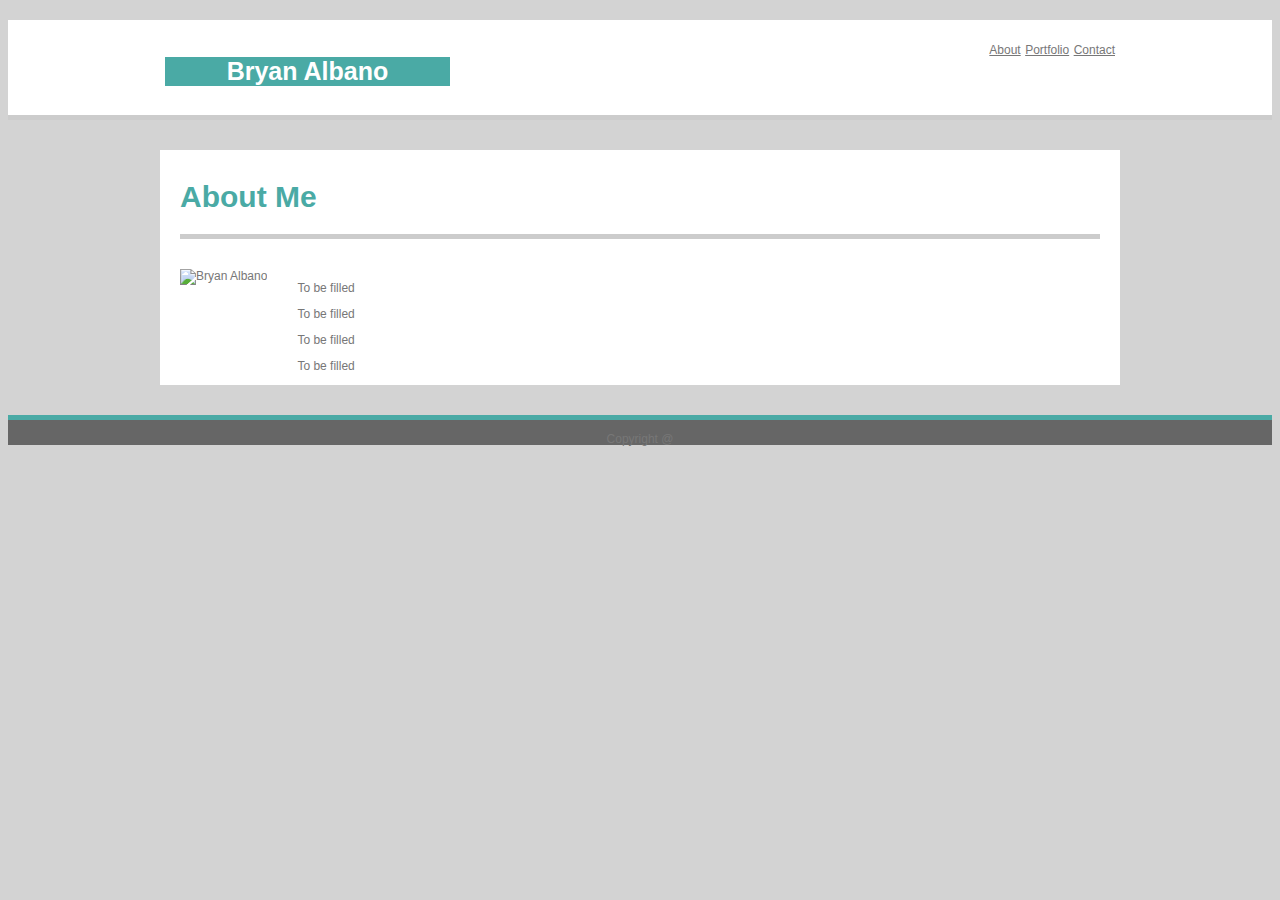
==== index.html @ 80787995 "adding initial files" ====
<!DOCTYPE html>
<html lang="en">

    <head>
        <meta charset="utf-8">
        <title>Bryan Albano's Portfolio</title>
        <link rel="stylesheet" href="reset.css">
        <link rel="stylesheet" type="text/css" href="assets/css/styles.css">     
    </head>
        
    <body>
        <header>
            <div class="container clearfix">
                <section>
                        <h1 class="name">
                            Bryan Albano
                        </h1>
                </section>
                <nav class="primary-nav">
                    <a href="index.html">About</a>
                    <a href="portfolio.html">Portfolio</a>
                    <a href="contact.html">Contact</a>
                </nav>
            </div>
        </header>

        <div class="container main-layout clearfix">
            <h3>
                About Me
            </h3>

            <section class="bio-img">
                <img src="assets/images/me.png" alt="Bryan Albano"/>
            </section>

            <section class="bio-text">
                <p>To be filled</p>
                <p>To be filled</p>
                <p>To be filled</p>
                <p>To be filled</p>
            </section>
        </div>

        <footer>
            <p>
                Copyright @
            </p>
        </footer>

    </body>

</html>
---- assets/css/styles.css ----
*{
    box-sizing: border-box;
    color: #777777;
    font-family: 'Arial', 'Helvetica Neue', Arial, Helvetica, sans-serif;
    font-size: 12px;
    /* text-align: center; */
}

/*
=============
Custom Styles
=============
*/
body{
    background-color: lightgray;
}

header{
    padding: 20px 0;
    margin: 20px 0;
    height: 100px;
    width: 100%;
    background-color: #ffffff;
    border-bottom: 5px solid #cccccc;
}

h3{
    color: #4aaaa5;
    font-size: 30px;
    padding: 30px 0 20px 0;
    border-bottom: 5px solid #cccccc;
    text-align: left;
}

footer{
    background-color: #666666;
    color:#ffffff;
    text-align: center;
    height: 30px;
    border-top: 5px solid #4aaaa5;
    margin-top: 30px;
}

/*
=============
ClearFix
=============
*/
.clearfix:before,
.clearfix:after{
    content: "";
    display: block;
}
.clearfix:after{
    clear: both;
}

/*
=================
Main Layout
=================
*/
.container{
    position: relative;
    margin: 0 auto;
    width: 960px;
    padding-left: 5px;
    padding-right: 5px;  
    /* border: 5px solid black;  */
}

.main-layout{
    background-color: #ffffff;
    padding: 0 20px;
}

/*
==================
Primary Header
==================
*/
.name{
    /* position: absolute; */
    background-color: #4aaaa5;
    color: #ffffff;
    text-align: center;
    font-size: 25px;
    float: left;
    width: 30%;
    height: 100%;
    /* padding: 30px 0; */
}

.primary-nav{
    float: right;
    width: 33%;
    font-size: 16px;
    text-align: right;
}

.primary-nav a:hover{
    color: purple;   
}

.box{
    position: fixed;
    background-color: orange;
    height: 100%;
    width: 33%;
    top: 0;
    left: 0;
}

/*
====================
Bio
====================
*/
.bio-img{
    margin-right: 30px;
    float: left;
}

.bio-text{
    float: left;
}

/*
=====================
Contact
=====================
*/
.contact{
    text-align: left;
}
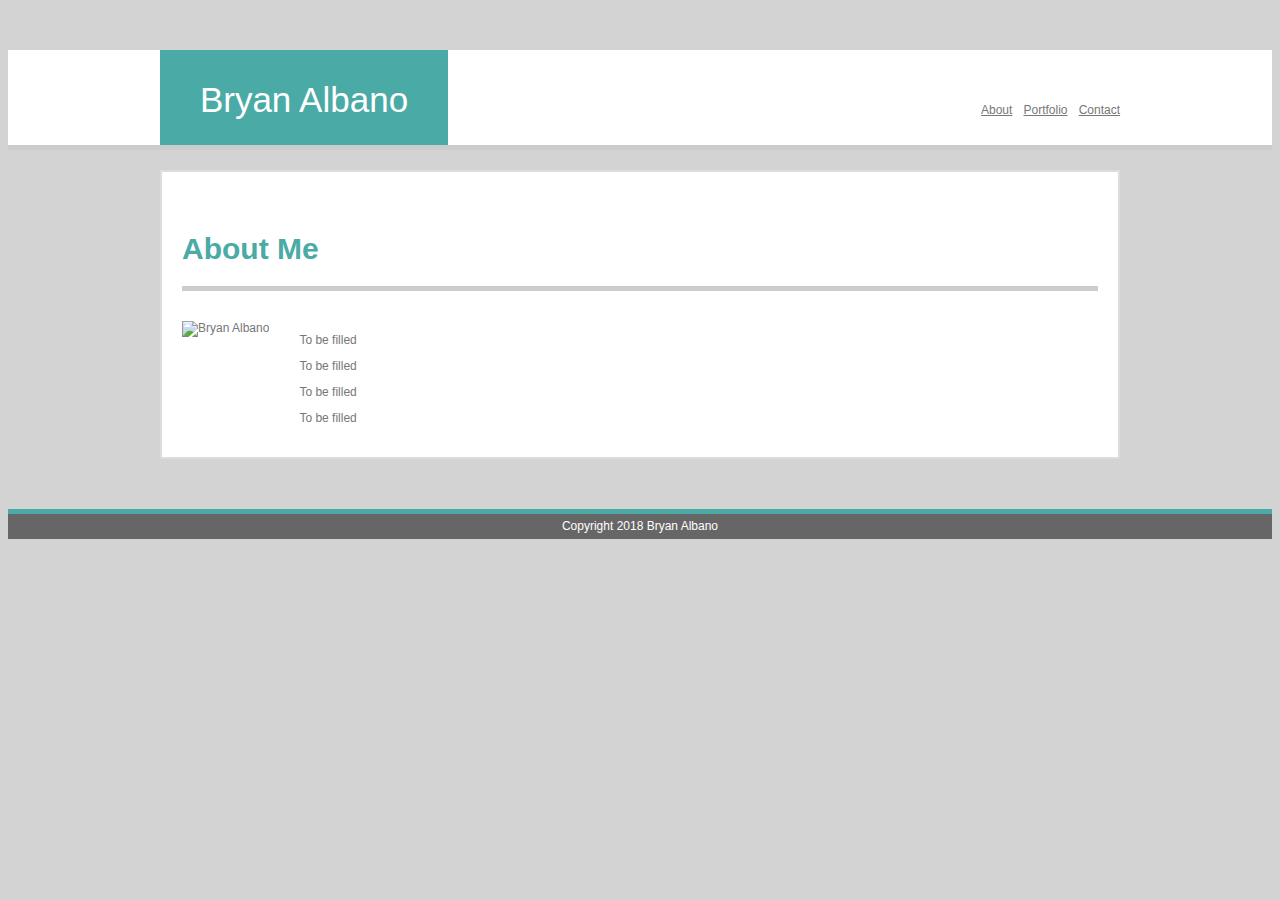
==== commit 85d563a0: "almost done" ====
--- a/index.html
+++ b/index.html
@@ -10,12 +10,10 @@
         
     <body>
         <header>
-            <div class="container clearfix">
-                <section>
-                        <h1 class="name">
-                            Bryan Albano
-                        </h1>
-                </section>
+            <div class="container">
+                <section class="name">
+                        Bryan Albano                        
+               </section>
                 <nav class="primary-nav">
                     <a href="index.html">About</a>
                     <a href="portfolio.html">Portfolio</a>
@@ -42,9 +40,7 @@
         </div>
 
         <footer>
-            <p>
-                Copyright @
-            </p>
+            Copyright 2018 Bryan Albano
         </footer>
 
     </body>
--- a/assets/css/styles.css
+++ b/assets/css/styles.css
@@ -4,7 +4,7 @@
     color: #777777;
     font-family: 'Arial', 'Helvetica Neue', Arial, Helvetica, sans-serif;
     font-size: 12px;
-    /* text-align: center; */
+    text-align: center;
 }
 
 /*
@@ -17,7 +17,7 @@
 }
 
 header{
-    padding: 20px 0;
+    /* padding: 20px 0; */
     margin: 20px 0;
     height: 100px;
     width: 100%;
@@ -25,6 +25,34 @@
     border-bottom: 5px solid #cccccc;
 }
 
+footer{
+    background-color: #666666;
+    color:#ffffff;
+    text-align: center;
+    line-height: 25px;
+    height: 30px;
+    border-top: 5px solid #4aaaa5;
+    /* margin-top: 30px; */
+}
+
+input{
+    text-align: left;
+}
+
+textarea {
+    width: 100%;
+    height: 300px;
+}
+
+table{
+    width: 50%;
+}
+
+/*
+==============
+Typograph
+==============
+*/
 h3{
     color: #4aaaa5;
     font-size: 30px;
@@ -33,13 +61,8 @@
     text-align: left;
 }
 
-footer{
-    background-color: #666666;
-    color:#ffffff;
-    text-align: center;
-    height: 30px;
-    border-top: 5px solid #4aaaa5;
-    margin-top: 30px;
+h4{
+    text-align: left;
 }
 
 /*
@@ -62,17 +85,17 @@
 =================
 */
 .container{
-    position: relative;
-    margin: 0 auto;
+    /* position: relative; */
+    margin: 0 auto 50px auto;
     width: 960px;
-    padding-left: 5px;
-    padding-right: 5px;  
-    /* border: 5px solid black;  */
+    text-align: left;
+
 }
 
 .main-layout{
     background-color: #ffffff;
-    padding: 0 20px;
+    border: 2px solid #dddddd;
+    padding: 0 20px 20px 20px;
 }
 
 /*
@@ -81,35 +104,26 @@
 ==================
 */
 .name{
-    /* position: absolute; */
     background-color: #4aaaa5;
     color: #ffffff;
     text-align: center;
-    font-size: 25px;
+    font-size: 35px;
+    line-height: 100px;
     float: left;
     width: 30%;
-    height: 100%;
-    /* padding: 30px 0; */
+    height: 95px;
 }
 
 .primary-nav{
     float: right;
-    width: 33%;
-    font-size: 16px;
+    width: 40%;
+    font-size: 40px;
+    line-height: 100px;
     text-align: right;
 }
 
 .primary-nav a:hover{
     color: purple;   
-}
-
-.box{
-    position: fixed;
-    background-color: orange;
-    height: 100%;
-    width: 33%;
-    top: 0;
-    left: 0;
 }
 
 /*
@@ -128,10 +142,52 @@
 
 /*
 =====================
+Portfolio
+=====================
+*/
+/* use absolute for the named boxes over the images */
+
+.portfolio-pic{
+    width: 300px;
+    height: 200px;
+    position: relative;
+    float: left;
+    margin-right: 30px;
+    margin-bottom: 30px;
+}
+
+.game-logo{
+    position: absolute;
+    background-color: #4aaaa5;
+    color: #ffffff;
+    line-height: 40px;
+    width: 100%;
+    height: 50px;
+    font-size: 30px;
+    bottom: 10px;
+    left: 0;
+}
+
+/*
+=====================
 Contact
 =====================
 */
-.contact{
+.contact-layout {
     text-align: left;
+    width: 66%;
+    height: 100%;
 }
 
+/* .contact-container{
+
+    margin: 0 auto;
+    width: 66%;
+} */
+
+.contact input,
+.contact textarea {
+    width: 100%;
+    border: 1px solid black;
+}
+
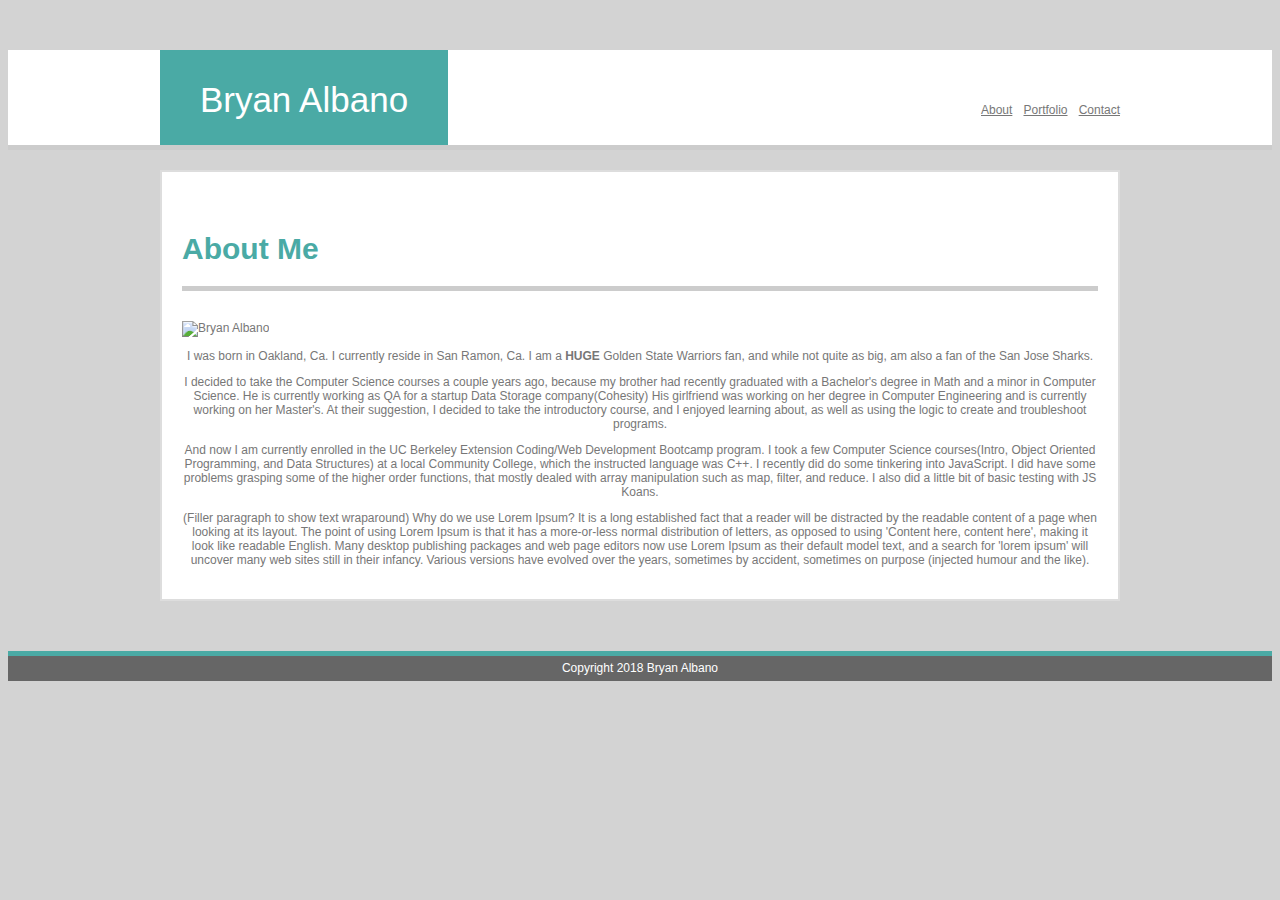
==== commit 23109c45: "added Submit button on Contact page, as well as an alternate gradient background" ====
--- a/index.html
+++ b/index.html
@@ -7,8 +7,9 @@
         <link rel="stylesheet" href="reset.css">
         <link rel="stylesheet" type="text/css" href="assets/css/styles.css">     
     </head>
-        
+       
     <body>
+    <!-- <body class="alt-background"> -->
         <header>
             <div class="container">
                 <section class="name">
@@ -28,14 +29,35 @@
             </h3>
 
             <section class="bio-img">
-                <img src="assets/images/me.png" alt="Bryan Albano"/>
+                <img src="assets/images/me.png" alt="Bryan Albano">
             </section>
 
             <section class="bio-text">
-                <p>To be filled</p>
-                <p>To be filled</p>
-                <p>To be filled</p>
-                <p>To be filled</p>
+                <p>I was born in Oakland, Ca.  I currently reside in San Ramon, Ca.  I am a <strong>HUGE</strong> Golden State Warriors fan,
+                    and while not quite as big, am also a fan of the San Jose Sharks.
+                </p>
+
+                <p>I decided to take the Computer Science courses a couple years ago, because my brother had recently graduated with a Bachelor's
+                    degree in Math and a minor in Computer Science.  He is currently working as QA for a startup Data Storage company(Cohesity)
+                    His girlfriend was working on her degree in Computer Engineering and is currently working on her Master's.  At their suggestion, 
+                    I decided to take the introductory course, and I enjoyed learning about, as well as using the logic to create and troubleshoot programs.    
+                </p>
+
+                <p> And now I am currently enrolled in the UC Berkeley Extension Coding/Web Development Bootcamp program.  I took a few Computer Science
+                    courses(Intro, Object Oriented Programming, and Data Structures) at a local Community College, which the instructed language
+                    was C++.  I recently did do some tinkering into JavaScript.  I did have some problems grasping some of the higher order functions,
+                    that mostly dealed with array manipulation such as map, filter, and reduce.  I also did a little bit of basic testing with 
+                    JS Koans.
+                </p>
+
+                <p>
+                    (Filler paragraph to show text wraparound)  Why do we use Lorem Ipsum?
+                    It is a long established fact that a reader will be distracted by the readable content of a page when looking at its layout. The point 
+                    of using Lorem Ipsum is that it has a more-or-less normal distribution of letters, as opposed to using 'Content here, content here', 
+                    making it look like readable English. Many desktop publishing packages and web page editors now use Lorem Ipsum as their default model text, 
+                    and a search for 'lorem ipsum' will uncover many web sites still in their infancy. Various versions have evolved over the years, sometimes by accident, 
+                    sometimes on purpose (injected humour and the like).
+                </p>
             </section>
         </div>
 
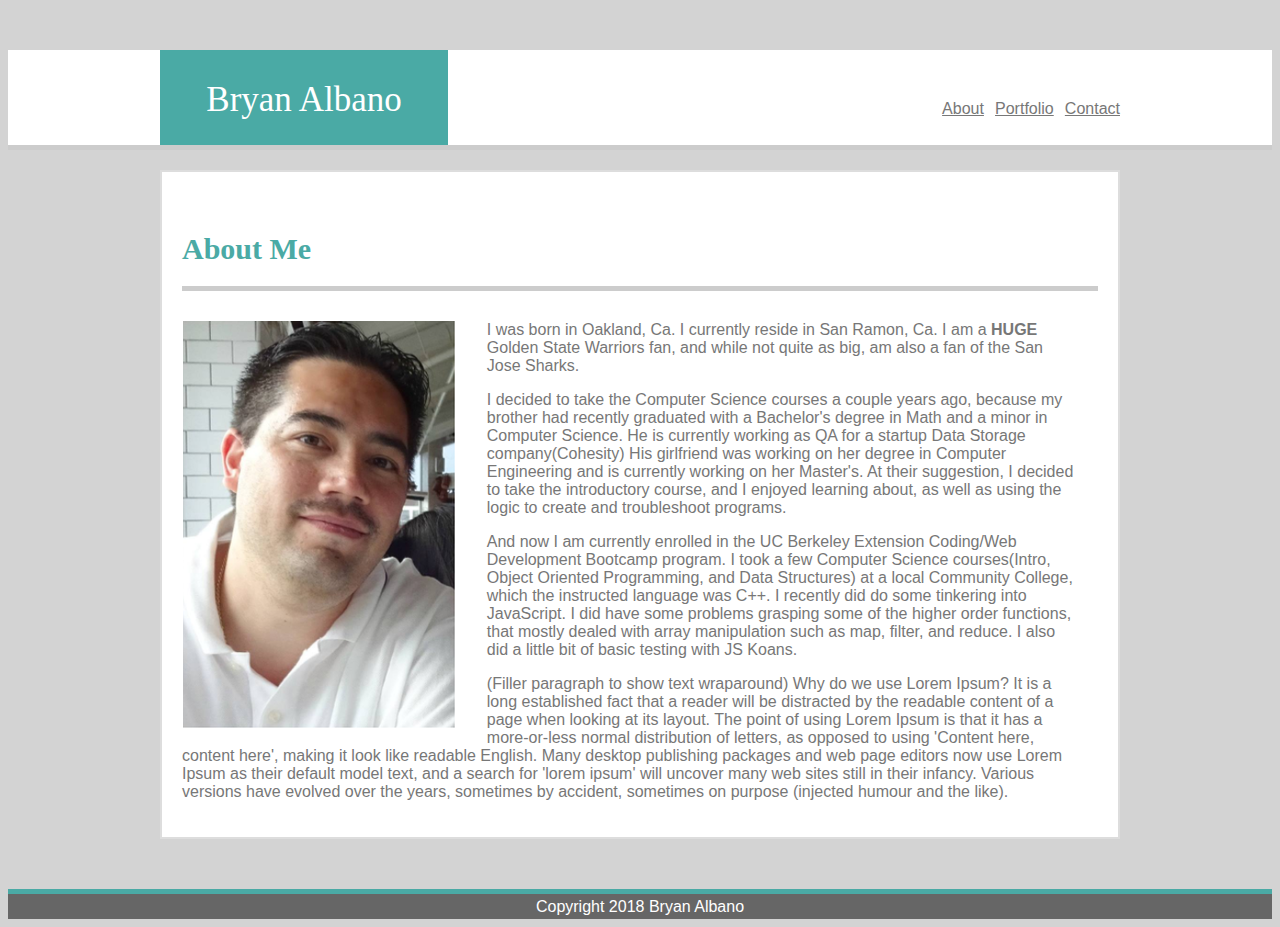
==== commit 509a60e2: "updated bio picture line with uppercase M in file name(Me.png)" ====
--- a/index.html
+++ b/index.html
@@ -29,7 +29,7 @@
             </h3>
 
             <section class="bio-img">
-                <img src="assets/images/me.png" alt="Bryan Albano">
+                <img src="assets/images/Me.png" alt="Bryan Albano">
             </section>
 
             <section class="bio-text">
--- a/assets/css/styles.css
+++ b/assets/css/styles.css
@@ -3,8 +3,15 @@
     box-sizing: border-box;
     color: #777777;
     font-family: 'Arial', 'Helvetica Neue', Arial, Helvetica, sans-serif;
-    font-size: 12px;
+    font-size: 16px;
     text-align: center;
+
+}
+*:before,
+*:after {
+	-webkit-box-sizing: border-box;
+		-moz-box-sizing: border-box;
+            box-sizing: border-box;
 }
 
 /*
@@ -23,6 +30,7 @@
     width: 100%;
     background-color: #ffffff;
     border-bottom: 5px solid #cccccc;
+    font-family: 'Georgia', Times, Times New Roman, serif;
 }
 
 footer{
@@ -59,6 +67,7 @@
     padding: 30px 0 20px 0;
     border-bottom: 5px solid #cccccc;
     text-align: left;
+    font-family: 'Georgia', Times, Times New Roman, serif;
 }
 
 h4{
@@ -96,6 +105,12 @@
     background-color: #ffffff;
     border: 2px solid #dddddd;
     padding: 0 20px 20px 20px;
+}
+
+.alt-background{
+    background: #60645f;
+	background: -moz-linear-gradient(90deg, rgba(192,192,192,1) 0%, rgba(128,128,128,1) 100%);
+    background: -webkit-linear-gradient(90deg, rgba(192,192,192,1) 0%, rgba(128,128,128,1) 100%);
 }
 
 /*
@@ -112,6 +127,7 @@
     float: left;
     width: 30%;
     height: 95px;
+    font-family: 'Georgia', Times, Times New Roman, serif;
 }
 
 .primary-nav{
@@ -134,10 +150,15 @@
 .bio-img{
     margin-right: 30px;
     float: left;
-}
-
-.bio-text{
-    float: left;
+    width: 30%;
+    height: 30%;
+}
+
+.bio-text p{
+    /* float: left; */
+    text-align: left;
+    width: 100%;
+    padding-right: 20px;
 }
 
 /*
@@ -145,8 +166,6 @@
 Portfolio
 =====================
 */
-/* use absolute for the named boxes over the images */
-
 .portfolio-pic{
     width: 300px;
     height: 200px;
@@ -189,5 +208,14 @@
 .contact textarea {
     width: 100%;
     border: 1px solid black;
-}
-
+    text-align: left;
+}
+
+.button{
+    background-color: #4aaaa5;
+    color: #ffffff;
+    width: 12%;
+    height: 40px;
+    margin: 15px 0px;;
+}
+
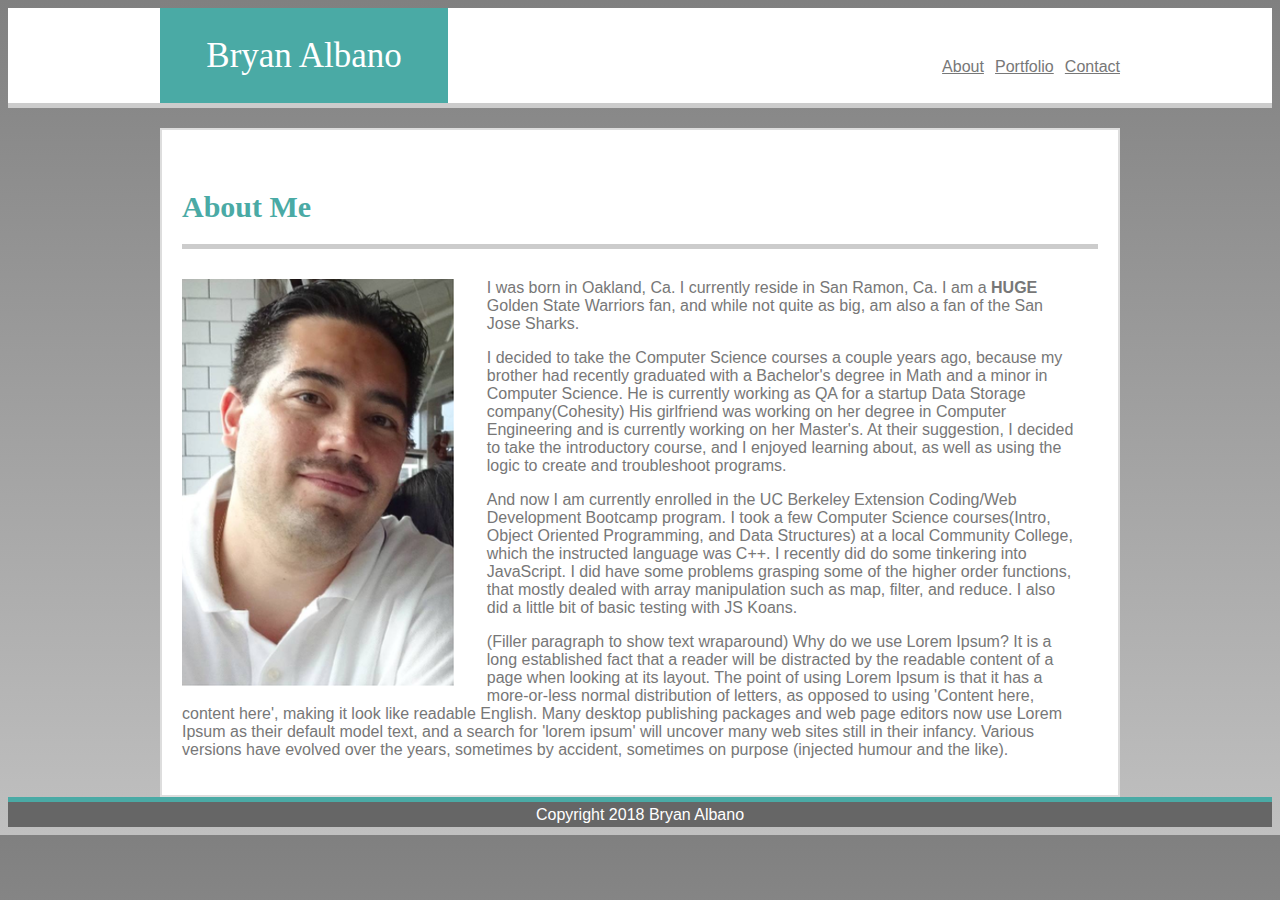
==== commit 898198ab: "updated background and header to be higher" ====
--- a/index.html
+++ b/index.html
@@ -8,8 +8,8 @@
         <link rel="stylesheet" type="text/css" href="assets/css/styles.css">     
     </head>
        
-    <body>
-    <!-- <body class="alt-background"> -->
+    <!-- <body> -->
+    <body class="alt-background">
         <header>
             <div class="container">
                 <section class="name">
--- a/assets/css/styles.css
+++ b/assets/css/styles.css
@@ -4,7 +4,7 @@
     color: #777777;
     font-family: 'Arial', 'Helvetica Neue', Arial, Helvetica, sans-serif;
     font-size: 16px;
-    text-align: center;
+    /* text-align: center; */
 
 }
 *:before,
@@ -25,7 +25,7 @@
 
 header{
     /* padding: 20px 0; */
-    margin: 20px 0;
+    margin: 0px 0 20px 0;
     height: 100px;
     width: 100%;
     background-color: #ffffff;
@@ -56,6 +56,11 @@
     width: 50%;
 }
 
+label,
+h4{
+    text-align: left;
+}
+
 /*
 ==============
 Typograph
@@ -70,10 +75,6 @@
     font-family: 'Georgia', Times, Times New Roman, serif;
 }
 
-h4{
-    text-align: left;
-}
-
 /*
 =============
 ClearFix
@@ -95,7 +96,7 @@
 */
 .container{
     /* position: relative; */
-    margin: 0 auto 50px auto;
+    margin: 0px auto;
     width: 960px;
     text-align: left;
 
@@ -123,7 +124,7 @@
     color: #ffffff;
     text-align: center;
     font-size: 35px;
-    line-height: 100px;
+    line-height: 95px;
     float: left;
     width: 30%;
     height: 95px;
@@ -178,11 +179,12 @@
 .game-logo{
     position: absolute;
     background-color: #4aaaa5;
+    text-align: center;
     color: #ffffff;
-    line-height: 40px;
     width: 100%;
     height: 50px;
     font-size: 30px;
+    line-height: 45px;
     bottom: 10px;
     left: 0;
 }
@@ -219,3 +221,8 @@
     margin: 15px 0px;;
 }
 
+.button:hover{
+    color: purple;
+    background-color: lightgray;
+}
+
